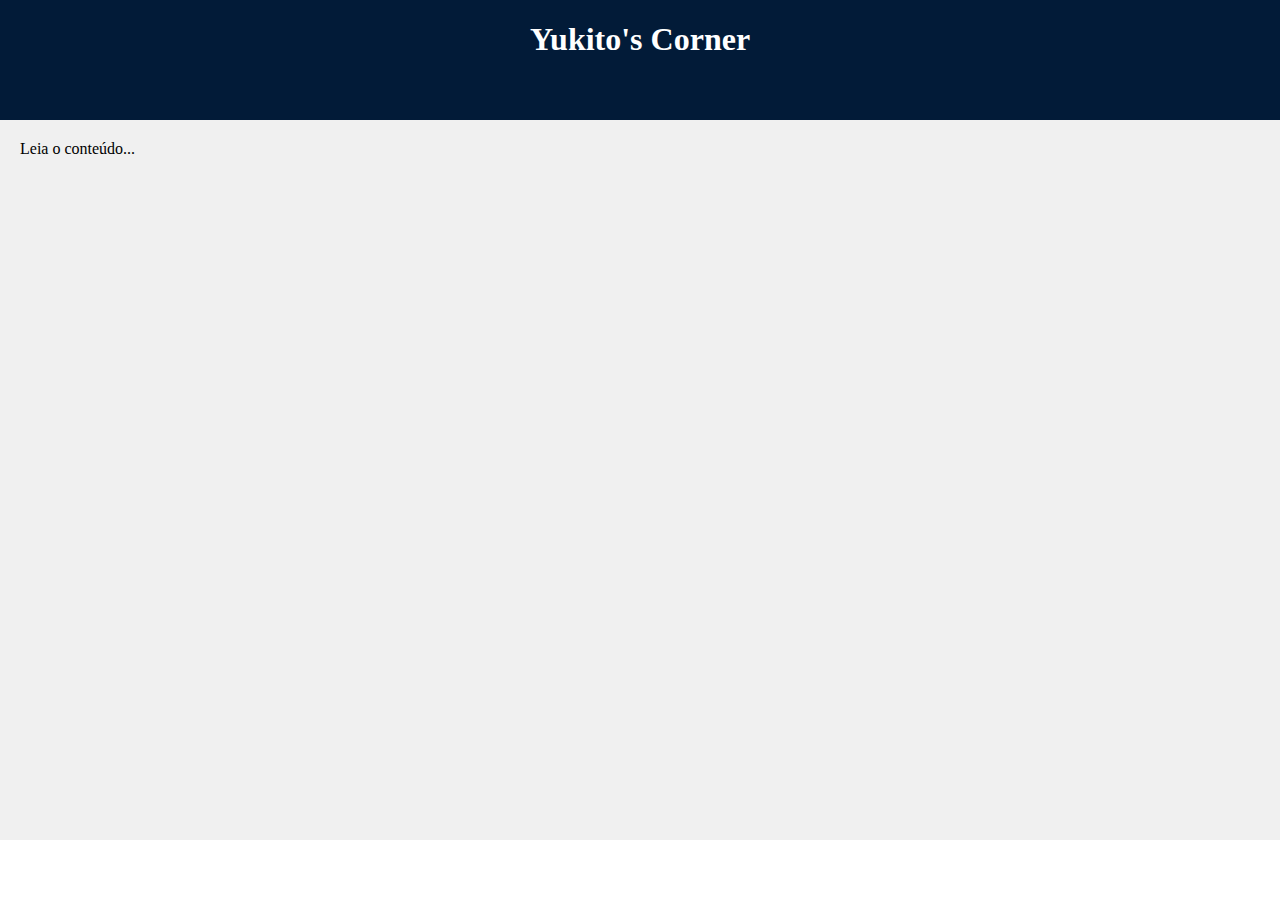
==== index.html @ 7a44f4b4 "update" ====
<!DOCTYPE html>
    <meta charset="UTF-8">
    <title>Yukito's Corner</title>
    <link rel="stylesheet" href="recursos/css/estilo.css">

</head>
<body>
    <header class="cabecalho">
        <h1>Yukito's Corner</h1>
    </header>
    <main class="principal">Leia o conteúdo...</main>
    <footer class="rodape"></footer>
</body>


</html>
---- recursos/css/estilo.css ----
*{
    box-sizing: border-box;
}

body{
    height: 100vh;
    margin: 0px;
    display: grid;
    grid-template-rows: 120px 1fr 60px;
    grid-template-columns: 2fr;
    grid-template-areas: 
        "cabecalho" 
        "principal" 
        "rodape";
}

.cabecalho {
    grid-area: cabecalho;
    background-color:#021b38;
    color: white;
    display: flex;
    flex-direction: column;
    text-align: center;
}

.principal{
    grid-area: principal;
    height: calc(100vh - 180px);
    background-color:#f0f0f0;
    padding: 20px;
    align-self: center;
}

.rodape{
    grid-area: rodape;
    background-color: #fff;
    position: sticky;
    bottom: 0px;
}
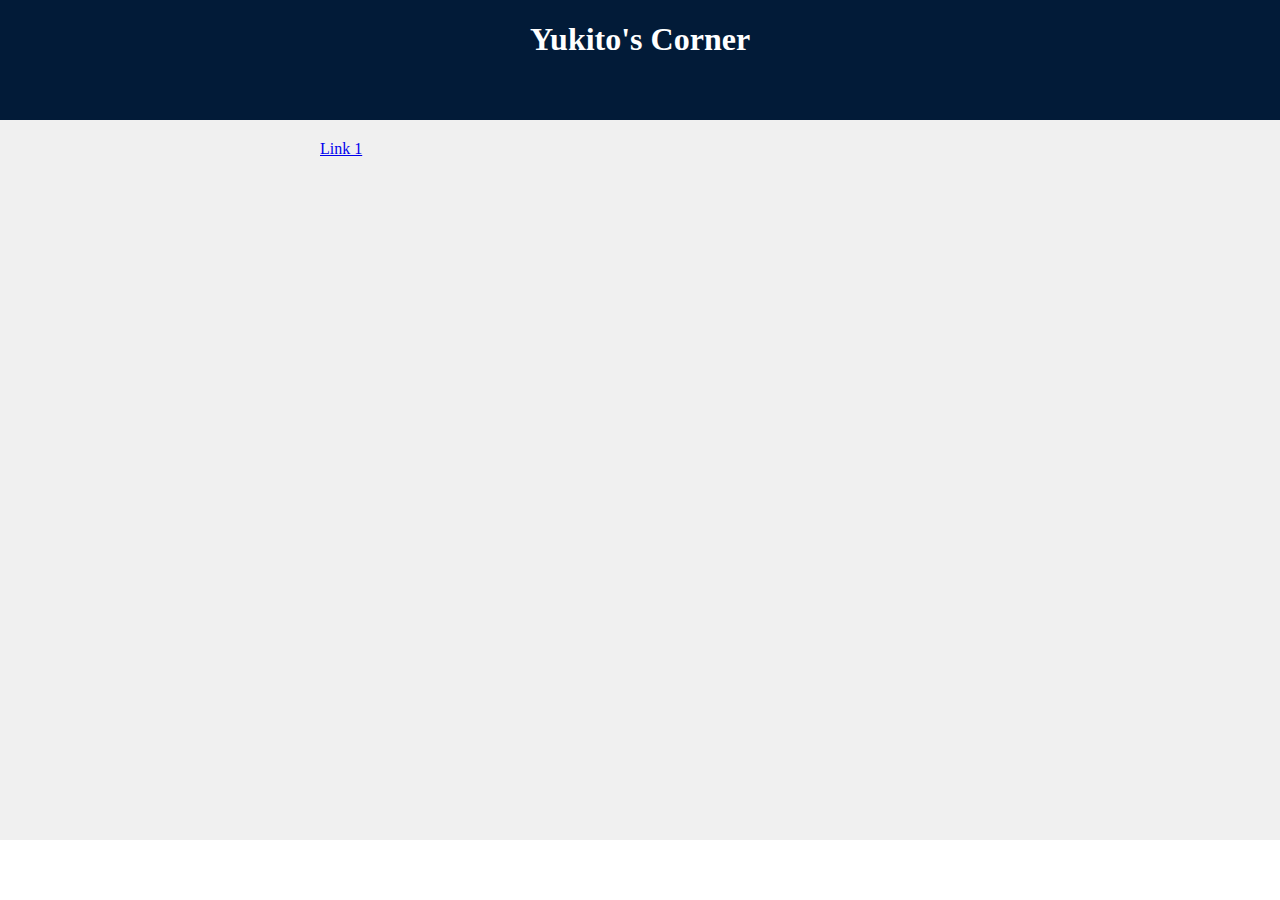
==== commit b4e7e311: "updated the sidebar" ====
--- a/index.html
+++ b/index.html
@@ -8,8 +8,16 @@
     <header class="cabecalho">
         <h1>Yukito's Corner</h1>
     </header>
-    <main class="principal">Leia o conteúdo...</main>
-    <footer class="rodape"></footer>
+    <main class="principal">
+        <div class="w3-sidebar w3-bar-block" style="width:150px">
+        <a href="#" class="w3-bar-item w3-button">Link 1</a>
+        </div>
+    </main>
+    <footer class="rodape">
+        
+
+    </footer>
+
 </body>
 
 
--- a/recursos/css/estilo.css
+++ b/recursos/css/estilo.css
@@ -6,6 +6,7 @@
     height: 100vh;
     margin: 0px;
     display: grid;
+    background-color:gray;
     grid-template-rows: 120px 1fr 60px;
     grid-template-columns: 2fr;
     grid-template-areas: 
@@ -25,6 +26,7 @@
 
 .principal{
     grid-area: principal;
+    background-color: aqua;
     height: calc(100vh - 180px);
     background-color:#f0f0f0;
     padding: 20px;
@@ -36,4 +38,9 @@
     background-color: #fff;
     position: sticky;
     bottom: 0px;
+}
+
+.w3-sidebar{
+    margin-left: 300px;
+    /*background-color:aqua;*/
 }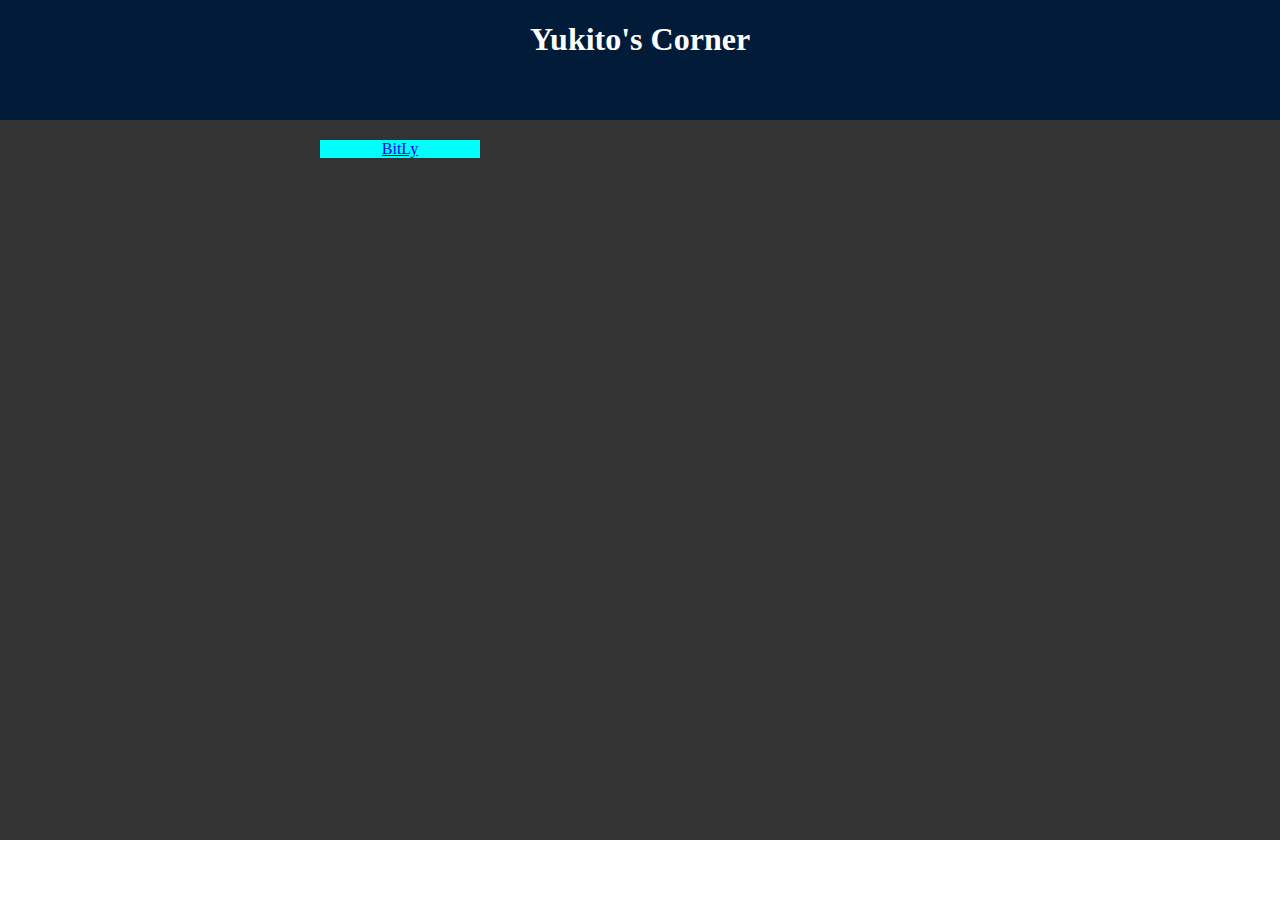
==== commit 967838c9: "updated border on html and css" ====
--- a/index.html
+++ b/index.html
@@ -9,8 +9,8 @@
         <h1>Yukito's Corner</h1>
     </header>
     <main class="principal">
-        <div class="w3-sidebar w3-bar-block" style="width:150px">
-        <a href="#" class="w3-bar-item w3-button">Link 1</a>
+        <div class="w3-sidebar w3-bar-block">
+        <a href="#" class="w3-bar-item w3-button">BitLy</a>
         </div>
     </main>
     <footer class="rodape">
--- a/recursos/css/estilo.css
+++ b/recursos/css/estilo.css
@@ -26,9 +26,8 @@
 
 .principal{
     grid-area: principal;
-    background-color: aqua;
     height: calc(100vh - 180px);
-    background-color:#f0f0f0;
+    background-color:rgb(51, 51, 51);
     padding: 20px;
     align-self: center;
 }
@@ -42,5 +41,8 @@
 
 .w3-sidebar{
     margin-left: 300px;
-    /*background-color:aqua;*/
+    box-sizing:border-box;
+    width: 160px;
+    text-align: center;
+    background-color:aqua;
 }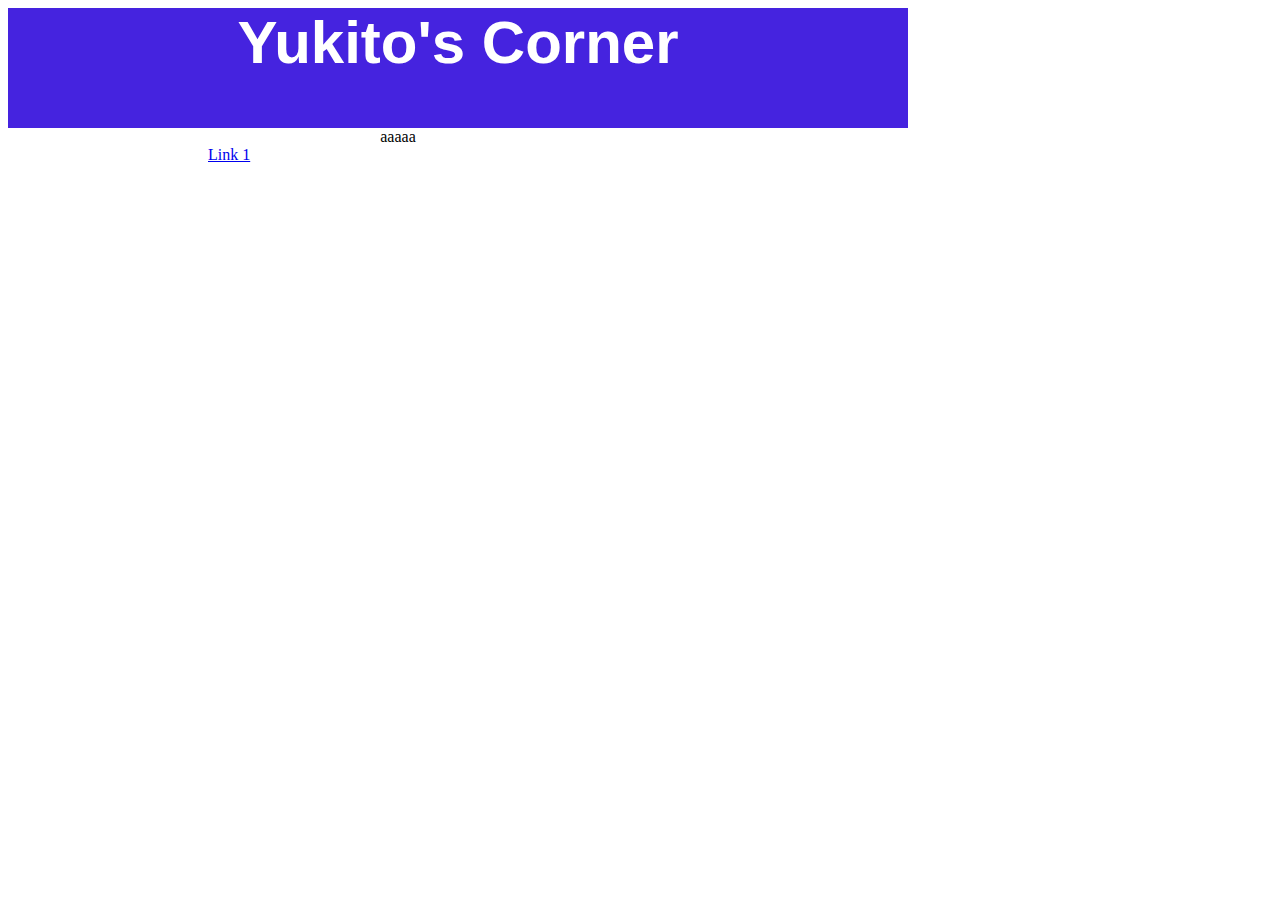
==== commit 2ebc1b81: "redoing the site" ====
--- a/index.html
+++ b/index.html
@@ -5,19 +5,17 @@
 
 </head>
 <body>
-    <header class="cabecalho">
-        <h1>Yukito's Corner</h1>
-    </header>
-    <main class="principal">
-        <div class="w3-sidebar w3-bar-block">
-        <a href="#" class="w3-bar-item w3-button">BitLy</a>
+    <div class="geral">
+        <div class="topo">
+            <div class="textot">Yukito's Corner</div>
         </div>
-    </main>
-    <footer class="rodape">
-        
+        <div class="meio">aaaaa
 
-    </footer>
-
+        </div>
+        <div class="lateral">
+            <a href="#">Link 1</a>
+        </div>
+    </div>    
 </body>
 
 
--- a/recursos/css/estilo.css
+++ b/recursos/css/estilo.css
@@ -1,48 +1,30 @@
-*{
-    box-sizing: border-box;
-}
-
-body{
-    height: 100vh;
-    margin: 0px;
-    display: grid;
-    background-color:gray;
-    grid-template-rows: 120px 1fr 60px;
-    grid-template-columns: 2fr;
-    grid-template-areas: 
-        "cabecalho" 
-        "principal" 
-        "rodape";
-}
-
-.cabecalho {
-    grid-area: cabecalho;
-    background-color:#021b38;
-    color: white;
-    display: flex;
-    flex-direction: column;
+.geral{
     text-align: center;
-}
-
-.principal{
-    grid-area: principal;
-    height: calc(100vh - 180px);
-    background-color:rgb(51, 51, 51);
-    padding: 20px;
+    width: 900px;
     align-self: center;
 }
 
-.rodape{
-    grid-area: rodape;
-    background-color: #fff;
-    position: sticky;
-    bottom: 0px;
+.topo{
+    font-size: 60px;
+    font-family: sans-serif;
+    font-weight: bold;
+    height: 120px;
+    background-color:rgb(69, 35, 223);
+    color:white;
+    
 }
 
-.w3-sidebar{
-    margin-left: 300px;
-    box-sizing:border-box;
-    width: 160px;
-    text-align: center;
-    background-color:aqua;
+.meio{
+    width:780px;
+}
+
+/* classe trata o texto de título*/
+.textot{
+    text-align:center;
+    vertical-align:bottom;
+}
+
+.lateral{
+    text-align: left;
+    margin-left:200px;
 }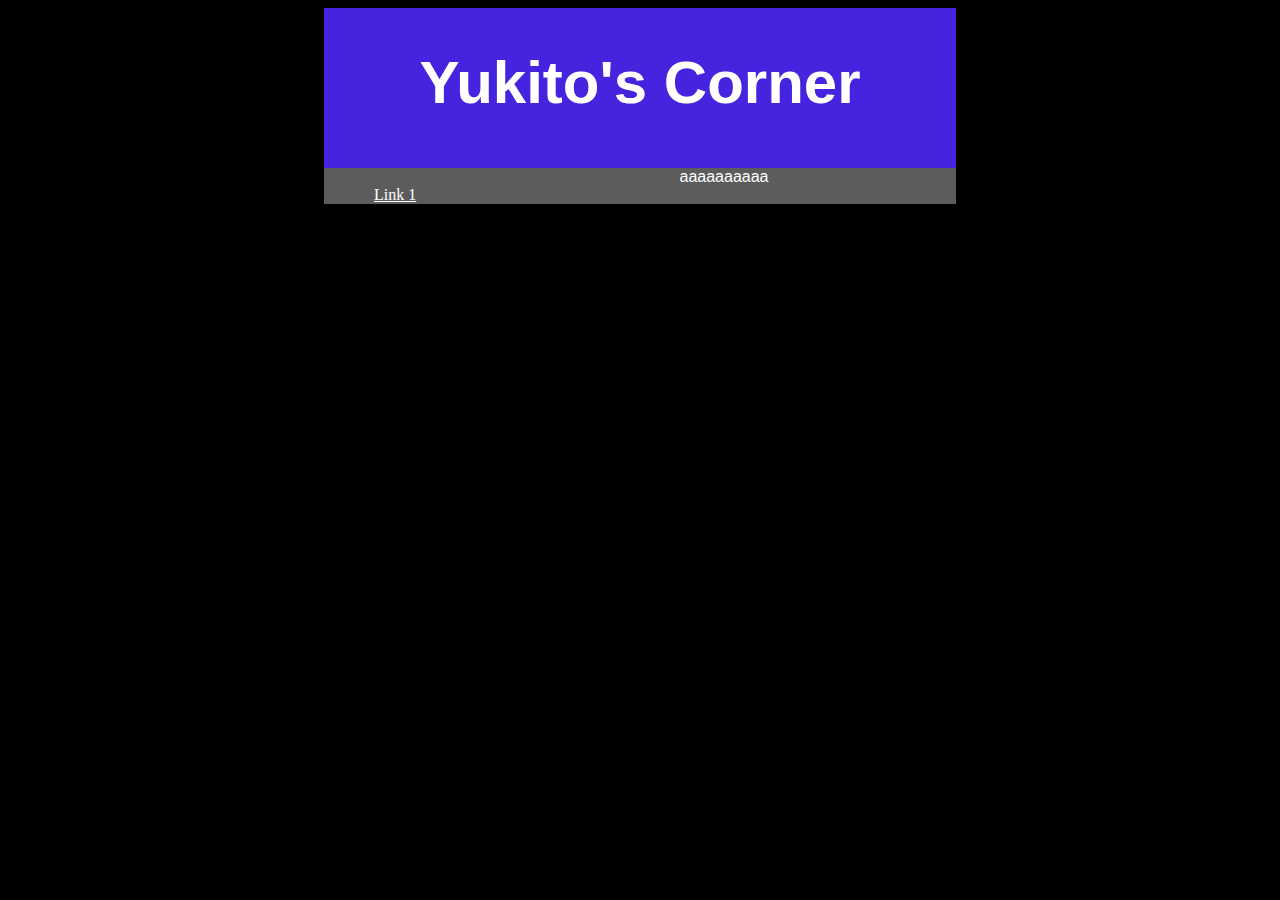
==== commit 53e6639b: "atualizando o site e adicionando cores" ====
--- a/index.html
+++ b/index.html
@@ -6,16 +6,20 @@
 </head>
 <body>
     <div class="geral">
-        <div class="topo">
-            <div class="textot">Yukito's Corner</div>
+        <div class="site">
+            <div class="titulo">
+                <div class="textot">Yukito's Corner</div>
+            </div>
+            <div class="meio">
+                <div class="texto">aaaaaaaaaa
+
+                </div>
+            </div>
+            <div class="lateral">
+                <a href="#" style="color:white">Link 1</a>
+            </div>
         </div>
-        <div class="meio">aaaaa
-
-        </div>
-        <div class="lateral">
-            <a href="#">Link 1</a>
-        </div>
-    </div>    
+    </div>   
 </body>
 
 
--- a/recursos/css/estilo.css
+++ b/recursos/css/estilo.css
@@ -1,30 +1,38 @@
-.geral{
+body{background: black;}
+
+.site{
     text-align: center;
-    width: 900px;
-    align-self: center;
+    width: 50%;
+    margin:auto;
+    background-color:rgb(92, 92, 92);
+    height: fit-content;
 }
 
-.topo{
+.titulo{
     font-size: 60px;
     font-family: sans-serif;
     font-weight: bold;
     height: 120px;
     background-color:rgb(69, 35, 223);
     color:white;
+    padding-top:40px;
+
     
 }
 
 .meio{
-    width:780px;
+    width:800px;
 }
 
 /* classe trata o texto de título*/
 .textot{
     text-align:center;
-    vertical-align:bottom;
+ 
 }
+.texto{ color: white; font-family: arial, sans-serif;}
 
 .lateral{
     text-align: left;
-    margin-left:200px;
+    margin-left:50px;
+    color:white;
 }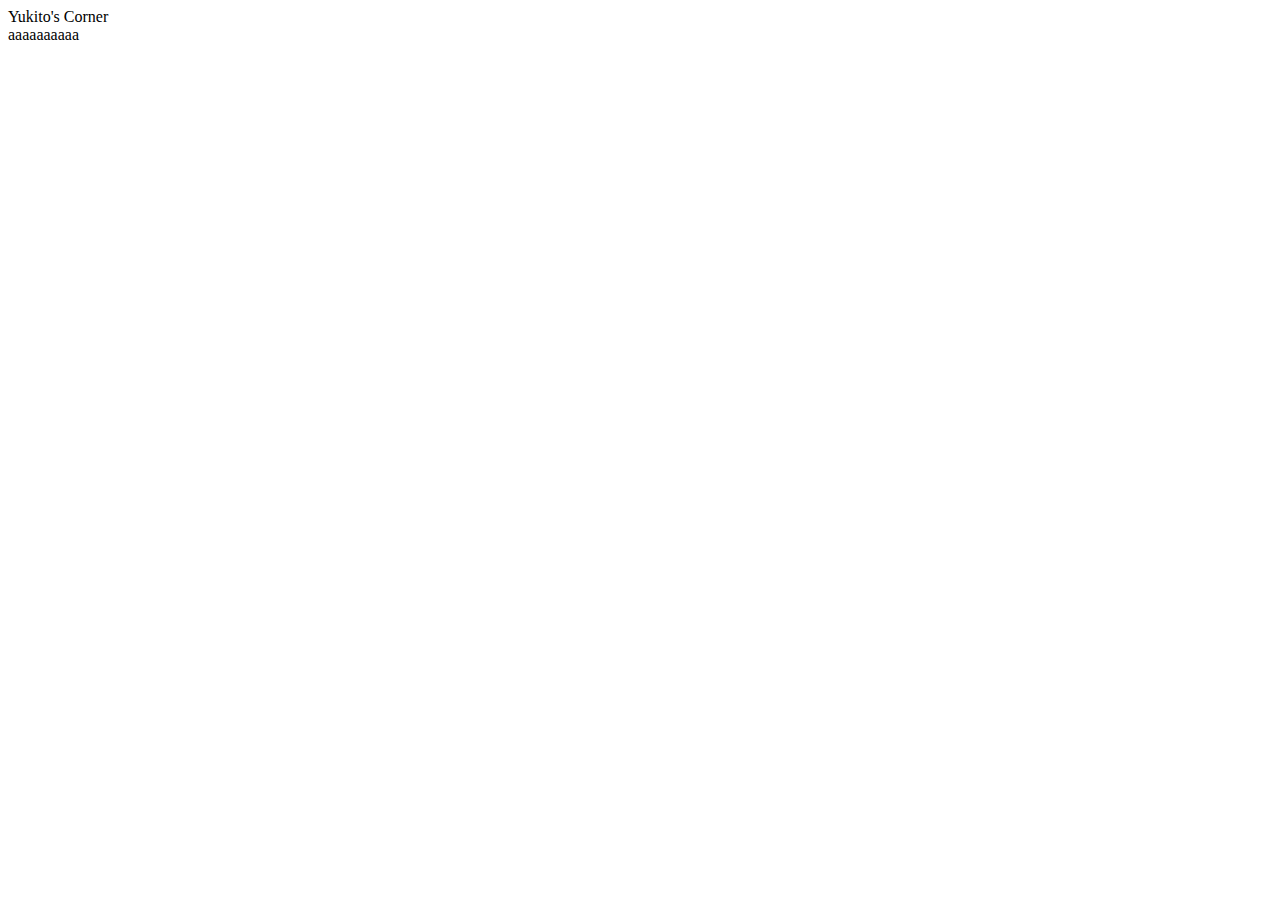
==== commit f2af9496: "another update to site" ====
--- a/index.html
+++ b/index.html
@@ -1,25 +1,24 @@
 <!DOCTYPE html>
     <meta charset="UTF-8">
     <title>Yukito's Corner</title>
-    <link rel="stylesheet" href="recursos/css/estilo.css">
+    <link rel="stylesheet" href="css/estilo.css">
 
 </head>
 <body>
     <div class="geral">
         <div class="site">
-            <div class="titulo">
-                <div class="textot">Yukito's Corner</div>
-            </div>
+            <div class="titulo">Yukito's Corner</div>
+            
             <div class="meio">
                 <div class="texto">aaaaaaaaaa
 
                 </div>
             </div>
-            <div class="lateral">
-                <a href="#" style="color:white">Link 1</a>
+            
             </div>
         </div>
-    </div>   
+    </div>
+    <script src="js/remember.js"></script>   
 </body>
 
 
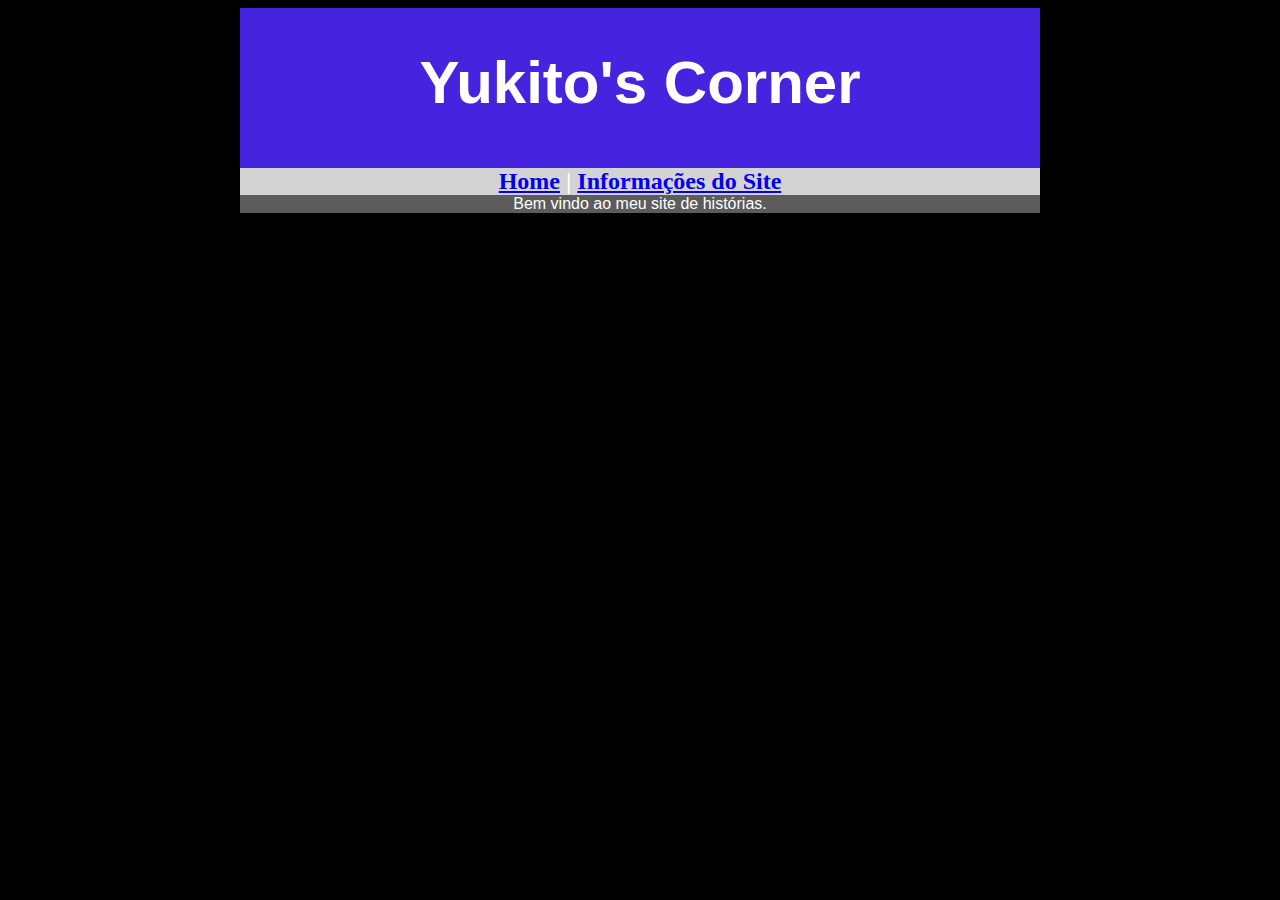
==== commit 6ec1291f: "updating some features, adding menu and other things" ====
--- a/index.html
+++ b/index.html
@@ -8,11 +8,12 @@
     <div class="geral">
         <div class="site">
             <div class="titulo">Yukito's Corner</div>
-            
+            <div class="menu">
+                <a href="#">Home</a> | <a href="#">Informações do Site</a>
             <div class="meio">
-                <div class="texto">aaaaaaaaaa
+                    <div class="texto">Bem vindo ao meu site de histórias.
 
-                </div>
+                    </div>
             </div>
             
             </div>
--- a/css/estilo.css
+++ b/css/estilo.css
@@ -0,0 +1,53 @@
+body{background: black;}
+
+.site{
+    text-align: center;
+    width: 800px;
+    margin:auto;
+    background-color:rgb(92, 92, 92);
+    height: fit-content;
+}
+
+.titulo{
+    font-size: 60px;
+    font-family: arial,sans-serif;
+    font-weight: bold;
+    height: 120px;
+    background-color:rgb(69, 35, 223);
+    color:white;
+    padding-top:40px;
+
+    
+}
+.subtitulo{
+    font-size: 40px;
+    font-weight:bold;
+    color: white;
+    text-align:center;
+}
+.meio{
+    width:800px;
+    background-color:rgb(92, 92, 92)
+}
+
+/* classe trata o texto de título*/
+.texto{ 
+    color: white; 
+    font-family: arial, sans-serif;
+    font-size: 16px;
+    font-weight:200;
+}
+
+.lateral{
+    text-align: left;
+    margin-left:50px;
+    color:white;
+}
+
+.menu{
+    text-align:auto;
+    font-weight:bold;
+    color:white;
+    font-size: 24px;
+    background-color: lightgray;
+}